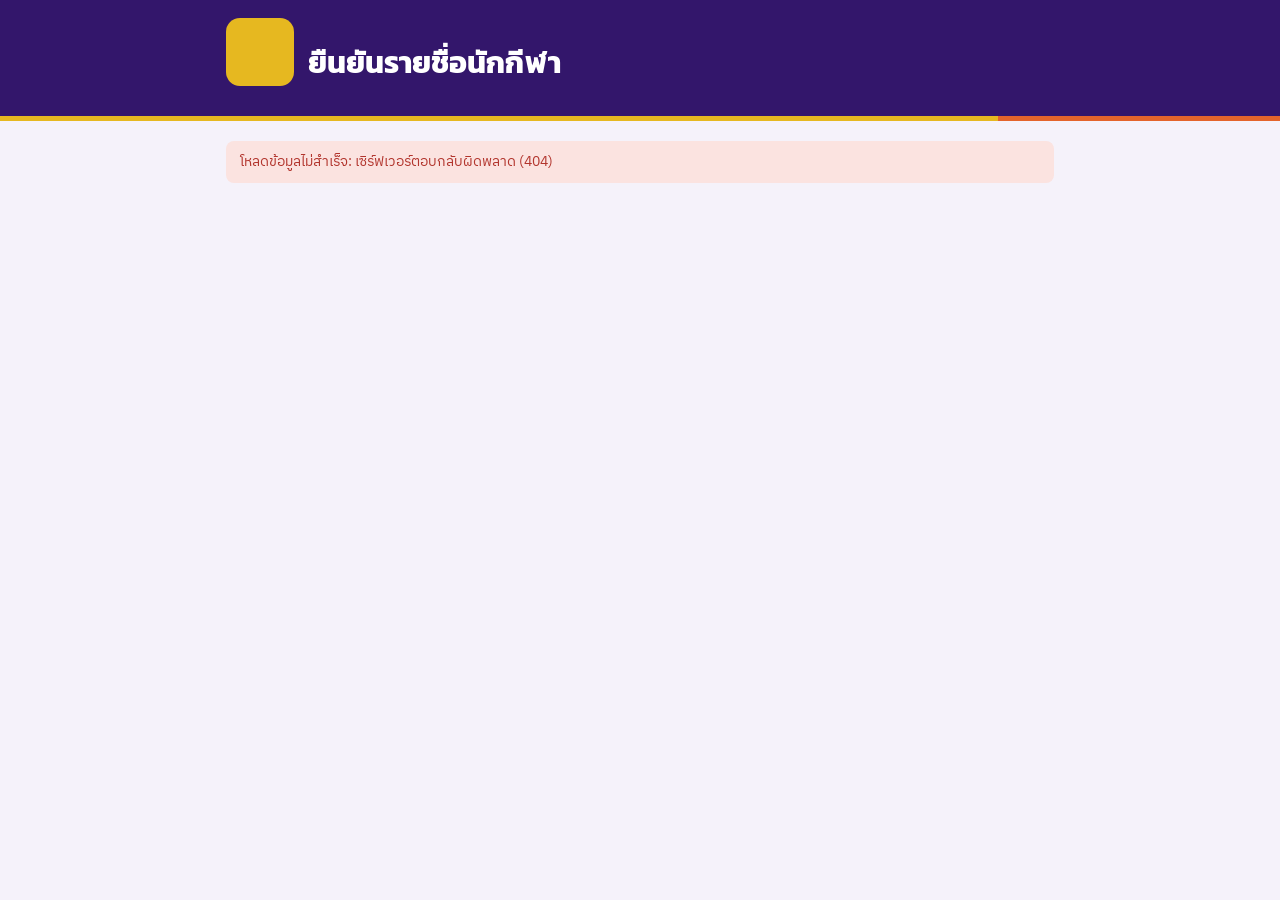
==== static/index.html @ ac96fa0b "เลือกทีมที่ 1/2 ให้นักกีฬาแต่ละคน" ====
<!doctype html>
<html lang="th">
<head>
<meta charset="utf-8">
<meta name="viewport" content="width=device-width, initial-scale=1, viewport-fit=cover">
<title>ยืนยันรายชื่อนักกีฬา</title>
<!--og-->
<link rel="preconnect" href="https://fonts.googleapis.com">
<link rel="stylesheet" href="https://fonts.googleapis.com/css2?family=Kanit:wght@500;600;700&family=IBM+Plex+Sans+Thai:wght@400;500;600&family=Sarabun:wght@400;600;700&display=swap">
<link rel="stylesheet" href="/static/app.css">
</head>
<body>
<header class="band">
  <div class="wrap">
    <div class="band-top">
      <div class="brand" id="brand"><div class="logo-ph"></div><div><div class="games">&nbsp;</div><h1>ยืนยันรายชื่อนักกีฬา</h1></div></div>
      <div class="staffbar" id="staffbar"></div>
    </div>
    <div class="deadlines" id="deadlines"></div>
  </div>
</header>
<main><div class="wrap" id="app"><div class="loading">กำลังโหลดข้อมูล…</div></div></main>
<div class="toast" id="toast" hidden></div>

<script src="/static/common.js"></script>
<script>
(function () {
  var esc = C.esc, norm = C.norm, thDate = C.thDate, thDateTime = C.thDateTime;
  var ST = { PENDING: 'รอยืนยัน', OK: 'ยืนยัน', OUT: 'ถอนตัว' };
  var slug = decodeURIComponent(location.pathname.split('/')[2] || '');
  var base = '/api/c/' + encodeURIComponent(slug);
  var S = { comp: null, schools: [], events: [], levels: [], staff: null, view: null, level: '', ev: null, draft: null, errors: [] };
  var app = document.getElementById('app');
  function pkey(f, l) { return norm(f) + norm(l); }
  function errMsg(e) { return (e && (e.message || e)) + ''; }

  function renderHeader() {
    var c = S.comp;
    document.title = 'ยืนยันรายชื่อ · ' + c.name;
    document.getElementById('brand').innerHTML = C.logoHtml(c) +
      '<div><div class="games">' + esc(c.name) + '</div><h1>ยืนยันรายชื่อนักกีฬา' + esc(c.sport || '') + '</h1></div>';
    document.getElementById('staffbar').innerHTML = S.staff
      ? '<span>เจ้าหน้าที่: <b>' + esc(S.staff) + '</b></span><a href="/admin">หลังบ้าน</a>' : '';
  }
  function renderDeadlines() {
    document.getElementById('deadlines').innerHTML = C.days(S.events).map(function (d) {
      var ms = C.toMs(d.deadline), open = isNaN(ms) || Date.now() <= ms;
      return '<div class="dl ' + (open ? 'open' : 'closed') + '"><b>' + esc(d.cats.join(' · ')) + '</b>' +
        '<span class="when">แข่ง ' + thDate(d.startDate) + '</span>' +
        '<span class="when">ปิดยืนยัน ' + thDateTime(d.deadline) + '</span>' +
        '<span class="st num">' + (isNaN(ms) ? 'เปิดรับยืนยัน' : open ? C.left(ms) : 'ปิดรับแล้ว') + '</span></div>';
    }).join('');
  }

  /* ขั้นที่ 1: เลือกโรงเรียน */
  function renderSchools() {
    app.innerHTML = '<section class="card" style="display:grid;gap:12px">' +
      '<div><div class="step">ขั้นที่ 1 จาก 3</div><h2>เลือกโรงเรียน</h2></div>' +
      '<input type="search" id="q" placeholder="พิมพ์ค้นหาชื่อโรงเรียน" autocomplete="off">' +
      '<div class="school-list" id="schoolList"></div>' +
      '<p class="small muted" style="margin:0">ยืนยันได้จนถึงเวลาปิดของแต่ละรายการ' +
      (S.comp.max ? ' · นักกีฬา 1 คน ยืนยันได้ไม่เกิน ' + S.comp.max + ' รายการ' : '') + '</p></section>';
    document.getElementById('q').addEventListener('input', fillSchools);
    fillSchools();
  }
  function fillSchools() {
    var q = norm(document.getElementById('q').value);
    var list = S.schools.filter(function (s) { return !q || norm(s).indexOf(q) >= 0; });
    var box = document.getElementById('schoolList');
    box.innerHTML = list.length ? list.map(function (s) {
      return '<button class="school-btn" data-s="' + esc(s) + '"><span>' + esc(s) + '</span><span aria-hidden="true" class="muted">›</span></button>';
    }).join('') : '<p class="muted">ไม่พบโรงเรียนที่ค้นหา</p>';
    box.querySelectorAll('button').forEach(function (b) { b.onclick = function () { openSchool(b.getAttribute('data-s')); }; });
  }
  function openSchool(s) {
    app.innerHTML = '<div class="loading">กำลังโหลดรายชื่อ…</div>';
    return C.http('POST', base + '/school', { school: s }).then(function (v) {
      S.view = v; S.ev = null;
      var lv = C.levelsOf(v.events);
      if (lv.indexOf(S.level) < 0) S.level = lv[0] || '';
      renderEvents();
    }).catch(function (e) { app.innerHTML = '<div class="errors">' + esc(errMsg(e)) + '</div>'; });
  }

  /* ขั้นที่ 2: เลือกระดับและรายการ */
  function evStatus(e) {
    if (e.confirmation) return { cls: 'ok', text: 'ยืนยันแล้ว' };
    if (e.closed) return { cls: 'bad', text: 'ไม่ได้ยืนยัน' };
    return { cls: 'wait', text: 'รอยืนยัน' };
  }
  function renderEvents() {
    var v = S.view, levels = C.levelsOf(v.events);
    var tabs = levels.length > 1 ? '<div class="tabs" role="tablist" style="grid-template-columns:repeat(' + levels.length + ',1fr)">' + levels.map(function (l) {
      var evs = v.events.filter(function (e) { return e.level === l; });
      var done = evs.filter(function (e) { return e.confirmation; }).length;
      return '<button role="tab" data-l="' + esc(l) + '" aria-selected="' + (l === S.level) + '">' + esc(C.levelLabel(l)) +
        '<small class="num">ยืนยัน ' + done + '/' + evs.length + '</small></button>';
    }).join('') + '</div>' : '';
    var evs = v.events.filter(function (e) { return e.level === S.level; });
    var groups = {}, order = [];
    evs.forEach(function (e) { var k = e.startDate || ''; if (!groups[k]) { groups[k] = []; order.push(k); } groups[k].push(e); });
    var body = order.map(function (d) {
      var g = groups[d];
      return '<div class="day"><div class="day-h"><b>' + (d ? 'แข่ง' + thDate(d, true) : 'ยังไม่กำหนดวันแข่ง') + '</b><span>ปิดยืนยัน ' + thDateTime(g[0].deadline) + '</span></div>' +
        g.map(function (e) {
          var st = evStatus(e), n = e.entries.filter(function (x) { return x.status !== ST.OUT; }).length;
          return '<button class="ev" data-e="' + esc(e.event) + '"><span class="name">' + esc(e.short) + '</span>' +
            '<span class="pill ' + st.cls + '">' + st.text + '</span>' +
            '<span class="meta num">' + n + ' คน' + (e.confirmation ? ' · โดย ' + esc(e.confirmation.by) + ' ' + esc(thDateTime(e.confirmation.at)) : '') + '</span></button>';
        }).join('') + '</div>';
    }).join('');
    app.innerHTML = staffNote() + '<section class="card" style="display:grid;gap:14px">' +
      '<div class="row between"><div><div class="step">ขั้นที่ 2 จาก 3</div><h2>' + esc(v.school) + '</h2></div>' +
      '<button class="btn link" id="changeSchool">เปลี่ยนโรงเรียน</button></div>' + tabs +
      (body || '<p class="muted">ไม่มีรายการ</p>') + '</section>';
    document.getElementById('changeSchool').onclick = function () { S.view = null; renderSchools(); };
    app.querySelectorAll('.tabs button').forEach(function (b) { b.onclick = function () { S.level = b.getAttribute('data-l'); renderEvents(); }; });
    app.querySelectorAll('.ev').forEach(function (b) { b.onclick = function () { openEvent(b.getAttribute('data-e')); }; });
    window.scrollTo(0, 0);
  }
  function staffNote() {
    return S.staff ? '<div class="locked small">เข้าสู่ระบบเจ้าหน้าที่อยู่ แก้ไขได้แม้เลยเวลาปิดยืนยัน และการแก้ไขจะบันทึกชื่อบัญชีของคุณ</div>' : '';
  }

  /* ขั้นที่ 3: ยืนยัน/แก้ไขรายชื่อ */
  function openEvent(name) {
    S.ev = S.view.events.filter(function (x) { return x.event === name; })[0];
    S.errors = []; S.draft = {};
    var n = S.ev.entries.length, single = /เดี่ยว|Shooting|บุคคล/.test(S.ev.category), size = /ทีม/.test(S.ev.category) ? 4 : 3;
    S.ev.entries.forEach(function (x, i) {
      // ทีมที่: ใช้ตามไฟล์ถ้ามี ไม่มี (999) ให้เดาไว้ก่อน แล้วให้ผู้ยืนยันเลือกเอง
      var t = (x.team === '1' || x.team === '2') ? x.team : single ? String(Math.min(i + 1, 2)) : (n <= size || i < Math.ceil(n / 2) ? '1' : '2');
      S.draft[x.id] = { team: t, prefix: x.prefix, first: x.first, last: x.last };
    });
    renderEditor();
  }
  function canEdit() { return !S.ev.closed || !!S.staff; }
  function slotInfo(x) {
    var d = S.draft[x.id], k = pkey(d.first, d.last), out = [], max = S.view.max;
    var others = [], confirmedOthers = [];
    S.view.events.forEach(function (e) {
      if (e.event === S.ev.event) return;
      e.entries.forEach(function (y) {
        if (y.status === ST.OUT || pkey(y.first, y.last) !== k) return;
        others.push(e.short); if (y.status === ST.OK) confirmedOthers.push(e.short);
      });
    });
    var bad = max && confirmedOthers.length >= max, total = others.length + 1;
    if (bad) out.push('<span class="chip bad">ยืนยันครบ ' + max + ' รายการแล้ว: ' + esc(confirmedOthers.join(', ')) + '</span>');
    else out.push('<span class="chip' + (max && total > max ? ' warn' : '') + ' num">ลงแข่งรวม ' + total + ' รายการ' +
      (others.length ? ' (อีก: ' + esc(others.join(', ')) + ')' : '') + (max && total > max ? ' · เกิน ' + max + ' รายการ เปลี่ยนเป็นคนอื่นในบางรายการ' : '') + '</span>');
    if (d.prefix !== x.oPrefix || norm(d.first) !== norm(x.oFirst) || norm(d.last) !== norm(x.oLast))
      out.push('<span class="chip edit">ชื่อเดิม: ' + esc(x.oPrefix + x.oFirst + ' ' + x.oLast) + '</span>');
    return { html: out.join(''), bad: bad };
  }
  function renderEditor() {
    var e = S.ev, ed = canEdit(), st = evStatus(e), tword = /คู่/.test(e.category) ? 'คู่ที่' : 'ทีมที่';
    var head = e.confirmation ? '<div class="confirmed">ยืนยันแล้วเมื่อ ' + esc(thDateTime(e.confirmation.at)) + ' โดย ' + esc(e.confirmation.by) +
      ' โทร ' + esc(e.confirmation.phone) + (ed && e.deadline ? '<br>แก้ไขและยืนยันซ้ำได้จนถึง ' + esc(thDateTime(e.deadline)) : '') + '</div>' : '';
    if (!ed) head += '<div class="locked">ปิดรับยืนยันรายการนี้แล้วเมื่อ ' + esc(thDateTime(e.deadline)) + ' หากต้องแก้ไข ติดต่อเจ้าหน้าที่</div>';
    else if (e.closed) head += '<div class="locked">เลยเวลาปิดยืนยันแล้ว กำลังแก้ไขในฐานะเจ้าหน้าที่</div>';
    var dis = ed ? '' : ' disabled';
    var slots = '<div class="team"><div class="team-h" id="teamSum"></div>' + e.entries.map(function (x) {
        var d = S.draft[x.id], cur = pkey(d.first, d.last);
        return '<div class="slot pick" data-id="' + x.id + '">' +
          '<label class="f">' + tword + '<select class="tm" id="t_' + x.id + '"' + dis + '>' +
          ['1', '2'].map(function (t) { return '<option value="' + t + '"' + (d.team === t ? ' selected' : '') + '>' + tword + ' ' + t + '</option>'; }).join('') + '</select></label>' +
          '<label class="f">นักกีฬา<select class="who" id="w_' + x.id + '"' + dis + '>' +
          e.pool.map(function (p, i) {
            return '<option value="' + i + '"' + (pkey(p.first, p.last) === cur ? ' selected' : '') + '>' + esc(p.prefix + p.first + ' ' + p.last) + '</option>';
          }).join('') + '</select></label>' +
          '<div class="info"></div></div>';
      }).join('') + '</div>';
    app.innerHTML = staffNote() + '<section class="card" style="display:grid;gap:14px">' +
      '<div class="row between"><div><div class="step">ขั้นที่ 3 จาก 3 · ' + esc(S.view.school) + '</div><h2>' + esc(e.short) + '</h2>' +
      '<div class="small muted">' + esc(e.event) + (e.startDate ? ' · แข่ง' + thDate(e.startDate, true) : '') + (e.startTime ? ' เริ่ม ' + esc(e.startTime) + ' น.' : '') + '</div></div>' +
      '<span class="pill ' + st.cls + '">' + st.text + '</span></div>' +
      '<button class="btn link" id="back" style="justify-self:start">‹ กลับไปรายการทั้งหมด</button>' + head +
      '<div style="display:grid;gap:14px">' + slots + '</div>' +
      (ed ? '<div class="sticky-bar"><div id="errBox"></div><div class="form2">' +
        '<label class="f">ชื่อผู้ยืนยัน/แก้ไข (ผู้ควบคุมทีม)<input type="text" id="by" value="' + esc(C.store('ck_by') || '') + '" autocomplete="name"></label>' +
        '<label class="f">เบอร์โทรศัพท์<input type="tel" id="phone" value="' + esc(C.store('ck_phone') || '') + '" inputmode="numeric" autocomplete="tel" placeholder="08xxxxxxxx"></label></div>' +
        '<button class="btn primary" id="submit">' + (e.confirmation ? 'บันทึกและยืนยันอีกครั้ง' : 'ยืนยันรายชื่อ') + '</button></div>' : '') + '</section>';
    document.getElementById('back').onclick = function () { S.ev = null; renderEvents(); };
    app.querySelectorAll('.slot select.who').forEach(function (sel) {
      sel.addEventListener('change', function () {
        var id = sel.closest('.slot').getAttribute('data-id'), p = S.ev.pool[+sel.value];
        S.draft[id] = { team: S.draft[id].team, prefix: p.prefix, first: p.first, last: p.last };
        updateSlots();
      });
    });
    app.querySelectorAll('.slot select.tm').forEach(function (sel) {
      sel.addEventListener('change', function () { S.draft[sel.closest('.slot').getAttribute('data-id')].team = sel.value; updateSlots(); });
    });
    if (ed) document.getElementById('submit').onclick = submit;
    updateSlots(); renderErrors(); window.scrollTo(0, 0);
  }
  function updateSlots() {
    var keys = {};
    S.ev.entries.forEach(function (x) { var d = S.draft[x.id], k = pkey(d.first, d.last); keys[k] = (keys[k] || 0) + 1; });
    app.querySelectorAll('.slot').forEach(function (el) {
      var x = S.ev.entries.filter(function (y) { return String(y.id) === el.getAttribute('data-id'); })[0];
      var d = S.draft[x.id], info = slotInfo(x), dup = keys[pkey(d.first, d.last)] > 1;
      el.classList.toggle('over', !!info.bad); el.classList.toggle('dup', dup);
      el.querySelector('.info').innerHTML = info.html + (dup ? '<span class="chip bad">ชื่อซ้ำในรายการนี้</span>' : '');
    });
    var cnt = { '1': 0, '2': 0 }, tw = /คู่/.test(S.ev.category) ? 'คู่ที่' : 'ทีมที่';
    S.ev.entries.forEach(function (x) { cnt[S.draft[x.id].team] = (cnt[S.draft[x.id].team] || 0) + 1; });
    var sum = document.getElementById('teamSum');
    if (sum) sum.textContent = tw + ' 1: ' + cnt['1'] + ' คน · ' + tw + ' 2: ' + cnt['2'] + ' คน';
  }
  function renderErrors() {
    var box = document.getElementById('errBox'); if (!box) return;
    box.innerHTML = S.errors.length ? '<div class="errors"><b>ยังบันทึกไม่ได้</b><ul>' + S.errors.map(function (m) { return '<li>' + esc(m) + '</li>'; }).join('') + '</ul></div>' : '';
  }
  function submit() {
    var btn = document.getElementById('submit');
    var by = document.getElementById('by').value.trim(), phone = document.getElementById('phone').value.trim();
    C.store('ck_by', by); C.store('ck_phone', phone);
    var payload = { school: S.view.school, event: S.ev.event, by: by, phone: phone,
      items: S.ev.entries.map(function (x) { var d = S.draft[x.id]; return { id: x.id, team: d.team, prefix: d.prefix, first: d.first, last: d.last }; }) };
    btn.disabled = true; btn.textContent = 'กำลังบันทึก…';
    C.http('POST', base + '/submit', payload).then(function (res) {
      if (!res.ok) { S.errors = res.errors; renderErrors(); btn.disabled = false; btn.textContent = 'ลองอีกครั้ง'; return; }
      S.view = res.view; S.ev = null; S.errors = [];
      renderEvents(); C.toast('ยืนยันรายชื่อแล้ว ' + res.conf.count + ' คน');
    }).catch(function (e) { S.errors = [errMsg(e)]; renderErrors(); btn.disabled = false; btn.textContent = 'ลองอีกครั้ง'; });
  }

  C.http('GET', base + '/info').then(function (d) {
    S.comp = d.comp; S.schools = d.schools; S.events = d.events; S.staff = d.staff;
    renderHeader(); renderDeadlines(); setInterval(renderDeadlines, 60000);
    renderSchools();
  }).catch(function (e) { app.innerHTML = '<div class="errors">โหลดข้อมูลไม่สำเร็จ: ' + esc(errMsg(e)) + '</div>'; });
})();
</script>
</body>
</html>
---- static/app.css ----
/* ธีมกลางของระบบ: แถบหัวม่วงขอบทอง/ส้ม การ์ดขาว อ่านง่ายบนมือถือ */
:root {
  --bg: #f5f2fa; --surface: #ffffff; --surface-2: #f8f5fc; --ink: #1f1530; --muted: #64587a; --line: #e0d8ec;
  --accent: #5b2aa0; --accent-soft: #ede4f8; --on-accent: #ffffff;
  --band: #33166b; --band-ink: #ffffff; --band-muted: #cbbbe9; --gold: #e6b820; --flame: #e4642b; --gold-ink: #ffd95c;
  --ok: #1b7a48; --ok-soft: #dff3e6; --warn: #96620a; --warn-soft: #fbf0d0; --bad: #b2352d; --bad-soft: #fbe3e0;
  --f-display: "Kanit", "IBM Plex Sans Thai", system-ui, sans-serif;
  --f-body: "IBM Plex Sans Thai", "Sarabun", system-ui, sans-serif;
  --f-print: "Sarabun", "IBM Plex Sans Thai", serif;
  --r: 10px;
}
@media (prefers-color-scheme: dark) { :root:not([data-theme="light"]) {
  --bg: #130d1e; --surface: #1c142d; --surface-2: #231a37; --ink: #ede7f7; --muted: #a497bc; --line: #352a4e;
  --accent: #b38bf0; --accent-soft: #2d2047; --on-accent: #170f26;
  --band: #1f0f40; --band-ink: #ffffff; --band-muted: #b8a6dc; --gold: #e6b820; --flame: #ee7a45; --gold-ink: #ffd95c;
  --ok: #5ccb8d; --ok-soft: #173326; --warn: #e9bb4f; --warn-soft: #3a2e12; --bad: #f2796d; --bad-soft: #3d1d1a; color-scheme: dark } }
:root[data-theme="dark"] {
  --bg: #130d1e; --surface: #1c142d; --surface-2: #231a37; --ink: #ede7f7; --muted: #a497bc; --line: #352a4e;
  --accent: #b38bf0; --accent-soft: #2d2047; --on-accent: #170f26;
  --band: #1f0f40; --band-ink: #ffffff; --band-muted: #b8a6dc; --gold: #e6b820; --flame: #ee7a45; --gold-ink: #ffd95c;
  --ok: #5ccb8d; --ok-soft: #173326; --warn: #e9bb4f; --warn-soft: #3a2e12; --bad: #f2796d; --bad-soft: #3d1d1a; color-scheme: dark }

* { box-sizing: border-box }
body { background: var(--bg); color: var(--ink); font-family: var(--f-body); font-size: 15px; line-height: 1.55; margin: 0 }
button, input, select { font: inherit; color: inherit }
.wrap { max-width: 860px; margin: 0 auto; padding-left: max(16px, env(safe-area-inset-left, 0px)); padding-right: max(16px, env(safe-area-inset-right, 0px)) }
h1, h2, h3 { font-family: var(--f-display); line-height: 1.2; text-wrap: balance; margin: 0 }
.num { font-variant-numeric: tabular-nums }

/* band */
.band { background: var(--band); color: var(--band-ink); border-bottom: 5px solid var(--gold); position: relative }
.band::after { content: ""; position: absolute; right: 0; bottom: -5px; width: 22%; height: 5px; background: var(--flame) }
.brand { display: flex; gap: 14px; align-items: center; min-width: 0 }
.logo { width: 68px; height: 68px; flex: none; border-radius: 14px; background: #fff; padding: 4px; object-fit: contain; box-shadow: 0 0 0 2px var(--gold) }
.band .games { font-family: var(--f-display); color: var(--gold-ink); font-weight: 600; font-size: 14px; letter-spacing: .02em }
.band .wrap { padding-block: 18px 16px; display: grid; gap: 14px }
.band-top { display: flex; justify-content: space-between; align-items: flex-start; gap: 12px; flex-wrap: wrap }
.eyebrow { font-size: 12px; letter-spacing: .06em; color: var(--band-muted) }
.band h1 { font-size: clamp(22px, 5vw, 30px); font-weight: 700 }
.mode { display: flex; background: rgba(255,255,255,.08); border-radius: 999px; padding: 3px }
.mode button { border: 0; background: transparent; color: var(--band-muted); padding: 6px 14px; border-radius: 999px; cursor: pointer; font-size: 14px }
.mode button[aria-pressed="true"] { background: var(--gold); color: #2a1158; font-weight: 600 }
.deadlines { display: grid; grid-template-columns: repeat(auto-fit, minmax(170px, 1fr)); gap: 8px }
.dl { border: 1px solid rgba(255,255,255,.16); background: rgba(255,255,255,.04); border-radius: 8px; padding: 8px 10px; display: grid; gap: 2px; font-size: 13px }
.dl b { font-family: var(--f-display); font-size: 15px; font-weight: 600 }
.dl .when { color: var(--band-muted) }
.dl .st { font-size: 12px; font-weight: 600 }
.dl.open .st { color: var(--gold-ink) } .dl.closed { opacity: .55 } .dl.closed .st { color: var(--band-muted) }

main .wrap { padding-block: 20px 60px; display: grid; gap: 16px }
.demo-note { background: var(--warn-soft); color: var(--warn); border-radius: var(--r); padding: 10px 14px; font-size: 13.5px }
.card { background: var(--surface); border: 1px solid var(--line); border-radius: var(--r); padding: 16px }
.row { display: flex; gap: 10px; align-items: center; flex-wrap: wrap }
.between { justify-content: space-between }
.muted { color: var(--muted) }
.small { font-size: 13px }
.step { font-family: var(--f-display); font-size: 13px; color: var(--accent); font-weight: 600; letter-spacing: .04em }
.btn { border: 1px solid var(--line); background: var(--surface); padding: 9px 16px; border-radius: 8px; cursor: pointer; font-weight: 500 }
.btn:hover { border-color: var(--accent) }
.btn.primary { background: var(--accent); border-color: var(--accent); color: var(--on-accent); font-weight: 600 }
.btn.primary:disabled { opacity: .5; cursor: not-allowed }
.btn.link { border: 0; background: none; padding: 4px 0; color: var(--accent); font-weight: 500 }
:focus-visible { outline: 2px solid var(--accent); outline-offset: 2px }
input[type=text], input[type=tel], input[type=password], input[type=search], select {
  border: 1px solid var(--line); background: var(--surface); border-radius: 8px; padding: 9px 11px; width: 100%; min-width: 0 }
input:disabled, select:disabled { background: var(--surface-2); color: var(--muted) }
label.f { display: grid; gap: 4px; font-size: 13px; color: var(--muted); min-width: 0 }

/* schools */
.school-list { display: grid; gap: 6px; max-height: 60vh; overflow: auto; padding-right: 2px }
.school-btn { text-align: left; border: 1px solid var(--line); background: var(--surface); border-radius: 8px; padding: 11px 14px; cursor: pointer; display: flex; justify-content: space-between; gap: 10px }
.school-btn:hover { border-color: var(--accent); background: var(--accent-soft) }

/* level tabs */
.tabs { display: grid; grid-template-columns: repeat(3, 1fr); gap: 6px; background: var(--surface-2); padding: 4px; border-radius: 10px; border: 1px solid var(--line) }
.tabs button { border: 0; background: transparent; padding: 10px 6px; border-radius: 7px; cursor: pointer; display: grid; gap: 1px; font-family: var(--f-display); font-weight: 600; font-size: 16px }
.tabs button small { font-family: var(--f-body); font-weight: 400; font-size: 12px; color: var(--muted) }
.tabs button[aria-selected="true"] { background: var(--surface); box-shadow: 0 1px 3px rgba(0,0,0,.12) }
.tabs button:disabled { opacity: .4; cursor: default }

.day { display: grid; gap: 6px }
.day-h { display: flex; justify-content: space-between; gap: 8px; flex-wrap: wrap; font-size: 13px; color: var(--muted); padding: 0 2px }
.day-h b { color: var(--ink); font-family: var(--f-display); font-size: 15px }
.ev { display: grid; grid-template-columns: 1fr auto; gap: 4px 12px; align-items: center; text-align: left; width: 100%; border: 1px solid var(--line); background: var(--surface); border-radius: 8px; padding: 12px 14px; cursor: pointer }
.ev:hover { border-color: var(--accent) }
.ev .name { font-weight: 600; font-size: 16px }
.ev .meta { font-size: 13px; color: var(--muted); grid-column: 1 }
.pill { display: inline-flex; align-items: center; gap: 5px; font-size: 12.5px; font-weight: 600; padding: 3px 10px; border-radius: 999px; white-space: nowrap }
.pill::before { content: ""; width: 7px; height: 7px; border-radius: 50%; background: currentColor }
.pill.ok { background: var(--ok-soft); color: var(--ok) }
.pill.wait { background: var(--warn-soft); color: var(--warn) }
.pill.bad { background: var(--bad-soft); color: var(--bad) }
.pill.off { background: var(--surface-2); color: var(--muted) }
.ev .pill { grid-row: 1 / span 2; grid-column: 2 }

/* editor */
.team { display: grid; gap: 8px }
.team-h { font-family: var(--f-display); font-weight: 600; font-size: 14px; color: var(--muted); border-bottom: 1px solid var(--line); padding-bottom: 4px }
.slot { display: grid; grid-template-columns: 92px 1fr 1fr auto; gap: 8px; align-items: start; padding: 8px; border-radius: 8px; border: 1px solid transparent }
.slot.out { background: var(--surface-2) }
.slot.out input, .slot.out select { text-decoration: line-through }
.slot.dup, .slot.over { border-color: var(--bad); background: var(--bad-soft) }
.slot.pick { grid-template-columns: 130px 1fr }
.slot .info { grid-column: 1 / -1; display: flex; gap: 8px; flex-wrap: wrap; font-size: 12.5px; color: var(--muted) }
.chip { padding: 1px 8px; border-radius: 6px; background: var(--surface-2); border: 1px solid var(--line) }
.chip.warn { background: var(--warn-soft); color: var(--warn); border-color: transparent }
.chip.bad { background: var(--bad-soft); color: var(--bad); border-color: transparent; font-weight: 600 }
.chip.edit { background: var(--accent-soft); color: var(--accent); border-color: transparent }
.toggle { display: inline-flex; align-items: center; gap: 6px; font-size: 13px; color: var(--muted); padding-top: 9px; white-space: nowrap; cursor: pointer }
@media (max-width: 560px) {
  .slot { grid-template-columns: 1fr 1fr }
  .slot .pre { grid-column: 1; grid-row: 1 } .slot .tg { grid-column: 2; grid-row: 1; justify-self: end }
  .slot .fn { grid-column: 1 } .slot .ln { grid-column: 2 }
}
.form2 { display: grid; grid-template-columns: 1fr 1fr; gap: 10px }
@media (max-width: 520px) { .form2 { grid-template-columns: 1fr } }
.errors { background: var(--bad-soft); color: var(--bad); border-radius: 8px; padding: 10px 14px; font-size: 14px }
.errors ul { margin: 4px 0 0; padding-left: 18px }
.confirmed { background: var(--ok-soft); color: var(--ok); border-radius: 8px; padding: 10px 14px; font-size: 14px }
.locked { background: var(--surface-2); color: var(--muted); border-radius: 8px; padding: 10px 14px; font-size: 14px }
.sticky-bar { position: sticky; bottom: 0; background: var(--surface); border-top: 1px solid var(--line); margin: 0 -16px -16px; padding: 12px 16px calc(12px + env(safe-area-inset-bottom, 0px)); border-radius: 0 0 var(--r) var(--r); display: grid; gap: 10px }

/* admin */
.tiles { display: grid; grid-template-columns: repeat(auto-fit, minmax(150px, 1fr)); gap: 10px }
.tile { background: var(--surface); border: 1px solid var(--line); border-radius: var(--r); padding: 12px 14px; display: grid; gap: 2px }
.tile b { font-family: var(--f-display); font-size: 26px; font-variant-numeric: tabular-nums }
.tile span { font-size: 13px; color: var(--muted) }
.bar { height: 6px; background: var(--surface-2); border-radius: 3px; overflow: hidden; min-width: 60px }
.bar i { display: block; height: 100%; background: linear-gradient(90deg, var(--accent), var(--flame)) }
.tbl-wrap { overflow-x: auto }
table.t { width: 100%; border-collapse: collapse; font-size: 14px }
table.t th { text-align: left; font-weight: 600; font-size: 12.5px; color: var(--muted); border-bottom: 1px solid var(--line); padding: 6px 8px }
table.t td { border-bottom: 1px solid var(--line); padding: 8px; vertical-align: top }
.evgrid { display: flex; flex-wrap: wrap; gap: 4px; margin-top: 6px }
.evgrid span { font-size: 12px; padding: 1px 7px; border-radius: 5px }
.evgrid .y { background: var(--ok-soft); color: var(--ok) } .evgrid .n { background: var(--warn-soft); color: var(--warn) }
.print-controls { display: grid; grid-template-columns: repeat(auto-fit, minmax(180px, 1fr)); gap: 10px; align-items: end }
.toast { position: fixed; left: 50%; transform: translateX(-50%); bottom: calc(18px + env(safe-area-inset-bottom, 0px)); background: var(--ink); color: var(--bg); padding: 10px 18px; border-radius: 8px; font-size: 14px; z-index: 50; max-width: calc(100% - 32px) }
.loading { padding: 30px; text-align: center; color: var(--muted) }

/* ใบรายงานตัว */
#printArea { display: none }
#printArea.preview { display: grid; gap: 16px; justify-items: center; overflow-x: auto; padding-bottom: 40px }
.sheet { background: #fff; color: #000; width: 210mm; max-width: 100%; min-height: 200mm; padding: 14mm 14mm 12mm; font-family: var(--f-print); font-size: 15px; line-height: 1.45; box-shadow: 0 2px 10px rgba(0,0,0,.18) }
.sheet .blk + .blk { margin-top: 9mm; padding-top: 6mm; border-top: 1px dashed #999 }
.sheet .hd { text-align: center; margin-bottom: 4mm }
.sheet .plogo { height: 18mm; display: block; margin: 0 auto 2mm }
.sheet .hd h2 { font-family: var(--f-print); font-size: 21px; font-weight: 700 }
.sheet .hd div { font-size: 15px }
.sheet .meta { display: grid; grid-template-columns: auto 1fr; gap: 1mm 4mm; margin-bottom: 3mm }
.sheet .meta b { font-weight: 600 }
.sheet table { width: 100%; border-collapse: collapse }
.sheet th, .sheet td { border: 1px solid #000; padding: 1.6mm 2.4mm; text-align: left }
.sheet th { background: #eee; font-weight: 600 }
.sheet td.c, .sheet th.c { text-align: center; width: 12mm }
.sheet td.sig { width: 45mm }
.sheet .foot { margin-top: 3mm; font-size: 13.5px }
.sheet .signs { display: grid; grid-template-columns: 1fr 1fr; gap: 8mm; margin-top: 8mm; text-align: center; font-size: 14px }
.sheet .signs div { display: grid; gap: 1mm }
@media print {
  @page { size: A4; margin: 0 }
  body { background: #fff }
  body > *:not(#printArea) { display: none !important }
  #printArea { display: block !important; padding: 0 }
  .sheet { box-shadow: none; width: auto; max-width: none; min-height: 0; page-break-after: always; break-after: page }
  .sheet:last-child { page-break-after: auto; break-after: auto }
  .blk.pb { break-before: page; page-break-before: always; border-top: 0 !important; margin-top: 0 !important; padding-top: 0 !important }
}
@media (prefers-reduced-motion: reduce) { * { transition: none !important } }

/* ---------- เพิ่มเติม: หน้าแรก / หลังบ้าน ---------- */
a { color: var(--accent) }
.logo-ph { width: 68px; height: 68px; flex: none; border-radius: 14px; background: var(--gold); color: #2a1158; display: grid; place-items: center; font-family: var(--f-display); font-weight: 700; font-size: 24px }
.staffbar { display: flex; gap: 10px; align-items: center; flex-wrap: wrap; font-size: 13px; color: var(--band-muted) }
.staffbar b { color: var(--band-ink) }
.staffbar a, .staffbar button { color: var(--gold-ink); background: none; border: 0; padding: 0; cursor: pointer; font-size: 13px; text-decoration: underline }
.nav { display: flex; gap: 4px; flex-wrap: wrap }
.nav button { border: 0; background: transparent; color: var(--band-muted); padding: 7px 14px; border-radius: 8px; cursor: pointer; font-size: 14px }
.nav button[aria-current="page"] { background: rgba(255,255,255,.12); color: var(--band-ink); font-weight: 600 }
.subtabs { display: flex; gap: 4px; border-bottom: 1px solid var(--line); overflow-x: auto }
.subtabs button { border: 0; background: none; padding: 10px 14px; cursor: pointer; color: var(--muted); border-bottom: 2px solid transparent; white-space: nowrap; font-size: 14.5px }
.subtabs button[aria-selected="true"] { color: var(--accent); border-bottom-color: var(--accent); font-weight: 600 }
.grid-form { display: grid; grid-template-columns: repeat(auto-fit, minmax(220px, 1fr)); gap: 12px }
.grid-form .wide { grid-column: 1 / -1 }
.hint { font-size: 12.5px; color: var(--muted) }
input[type=file] { font-size: 14px; max-width: 100% }
input[type=date], input[type=time], input[type=datetime-local], input[type=number] { border: 1px solid var(--line); background: var(--surface); border-radius: 8px; padding: 7px 9px; min-width: 0; width: 100% }
.comp-list { display: grid; gap: 10px }
.comp { display: grid; grid-template-columns: auto 1fr auto; gap: 14px; align-items: center; border: 1px solid var(--line); background: var(--surface); border-radius: var(--r); padding: 14px; text-align: left; width: 100%; cursor: pointer }
.comp:hover { border-color: var(--accent) }
.comp img, .comp .logo-ph { width: 54px; height: 54px; border-radius: 10px; object-fit: contain; background: #fff; font-size: 20px }
.comp .t { font-family: var(--f-display); font-weight: 600; font-size: 17px; line-height: 1.3 }
.comp .s { font-size: 13px; color: var(--muted) }
@media (max-width: 520px) { .comp { grid-template-columns: auto 1fr } .comp .pill { grid-column: 2; justify-self: start } }
table.t input, table.t select { padding: 6px 8px; font-size: 14px }
table.t select { min-width: 130px }
.danger { color: var(--bad) }
.btn.danger { border-color: var(--bad); color: var(--bad) }
.center-card { max-width: 420px; margin: 40px auto 0 }
.copy { display: flex; gap: 6px; align-items: center; flex-wrap: wrap; font-size: 13.5px }
.copy code { background: var(--surface-2); border: 1px solid var(--line); border-radius: 6px; padding: 3px 8px; word-break: break-all }

/* มือถือ: แบบฟอร์มท้ายหน้าไม่ลอยทับรายชื่อ และช่องทีมแคบลงให้ชื่อนักกีฬาเห็นครบ */
@media (max-width: 560px) {
  .sticky-bar { position: static }
  .slot.pick { grid-template-columns: 92px 1fr }
}
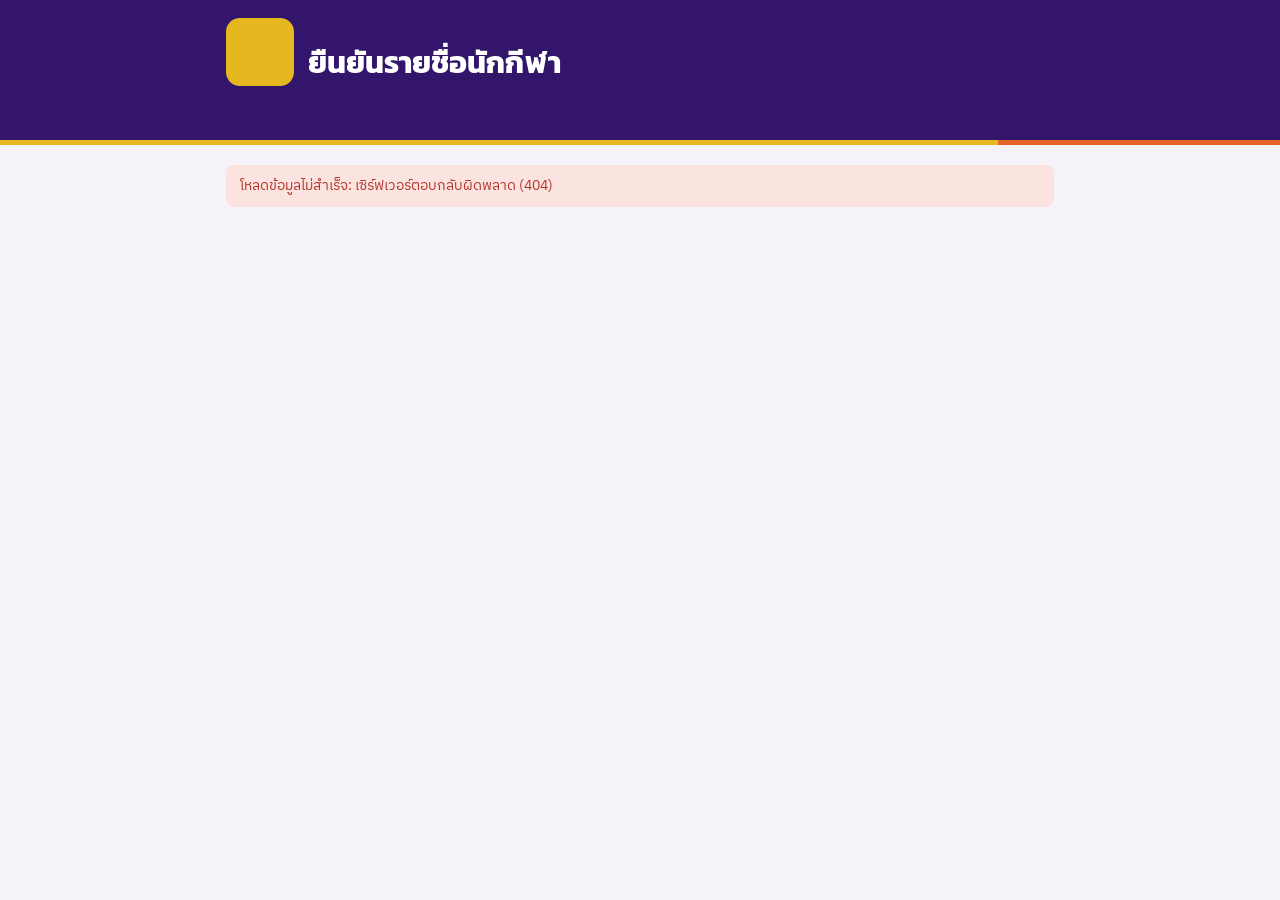
==== commit d968d725: "เพิ่มแถบสลับหน้ายืนยันรายชื่อ / ผลการแข่งขัน" ====
--- a/static/index.html
+++ b/static/index.html
@@ -16,6 +16,7 @@
       <div class="brand" id="brand"><div class="logo-ph"></div><div><div class="games">&nbsp;</div><h1>ยืนยันรายชื่อนักกีฬา</h1></div></div>
       <div class="staffbar" id="staffbar"></div>
     </div>
+    <nav class="nav pagenav" id="pagenav"></nav>
     <div class="deadlines" id="deadlines"></div>
   </div>
 </header>
@@ -34,8 +35,15 @@
   function pkey(f, l) { return norm(f) + norm(l); }
   function errMsg(e) { return (e && (e.message || e)) + ''; }
 
+  function pageNav(slug, cur) {
+    var b = '/c/' + encodeURIComponent(slug);
+    document.getElementById('pagenav').innerHTML = [[b, 'confirm', 'ยืนยันรายชื่อนักกีฬา'], [b + '/results', 'results', 'ผลการแข่งขัน']].map(function (x) {
+      return '<a href="' + x[0] + '"' + (x[1] === cur ? ' aria-current="page"' : '') + '>' + x[2] + '</a>';
+    }).join('');
+  }
   function renderHeader() {
     var c = S.comp;
+    pageNav(c.slug, 'confirm');
     document.title = 'ยืนยันรายชื่อ · ' + c.name;
     document.getElementById('brand').innerHTML = C.logoHtml(c) +
       '<div><div class="games">' + esc(c.name) + '</div><h1>ยืนยันรายชื่อนักกีฬา' + esc(c.sport || '') + '</h1></div>';
@@ -84,6 +92,7 @@
 
   /* ขั้นที่ 2: เลือกระดับและรายการ */
   function evStatus(e) {
+    if (e.confirmation && e.confirmation.auto) return { cls: 'ok', text: 'ยืนยันอัตโนมัติ' };
     if (e.confirmation) return { cls: 'ok', text: 'ยืนยันแล้ว' };
     if (e.closed) return { cls: 'bad', text: 'ไม่ได้ยืนยัน' };
     return { cls: 'wait', text: 'รอยืนยัน' };
@@ -106,7 +115,7 @@
           var st = evStatus(e), n = e.entries.filter(function (x) { return x.status !== ST.OUT; }).length;
           return '<button class="ev" data-e="' + esc(e.event) + '"><span class="name">' + esc(e.short) + '</span>' +
             '<span class="pill ' + st.cls + '">' + st.text + '</span>' +
-            '<span class="meta num">' + n + ' คน' + (e.confirmation ? ' · โดย ' + esc(e.confirmation.by) + ' ' + esc(thDateTime(e.confirmation.at)) : '') + '</span></button>';
+            '<span class="meta num">' + n + ' คน' + (e.confirmation ? (e.confirmation.auto ? ' · เลยเวลาปิด ใช้รายชื่อตามที่สมัคร' : ' · โดย ' + esc(e.confirmation.by) + ' ' + esc(thDateTime(e.confirmation.at))) : '') + '</span></button>';
         }).join('') + '</div>';
     }).join('');
     app.innerHTML = staffNote() + '<section class="card" style="display:grid;gap:14px">' +
@@ -119,24 +128,35 @@
     window.scrollTo(0, 0);
   }
   function staffNote() {
-    return S.staff ? '<div class="locked small">เข้าสู่ระบบเจ้าหน้าที่อยู่ แก้ไขได้แม้เลยเวลาปิดยืนยัน และการแก้ไขจะบันทึกชื่อบัญชีของคุณ</div>' : '';
-  }
-
-  /* ขั้นที่ 3: ยืนยัน/แก้ไขรายชื่อ */
+    return S.staff ? '<div class="locked small">เข้าสู่ระบบเจ้าหน้าที่อยู่ แก้ไขได้แม้เลยเวลาปิดยืนยัน ไม่ต้องกรอกชื่อ/เบอร์ และไม่แสดงว่าเจ้าหน้าที่เป็นผู้แก้</div>' : '';
+  }
+
+  /* ขั้นที่ 3: ยืนยัน/แก้ไขรายชื่อ — แบ่งเป็นกล่องตามทีม/คู่ แต่ละกล่องมีช่องตามจำนวนที่กำหนด (รวมตัวสำรอง) */
+  function tword() { return /คู่/.test(S.ev.category) ? 'คู่ที่' : 'ทีมที่'; }
   function openEvent(name) {
     S.ev = S.view.events.filter(function (x) { return x.event === name; })[0];
-    S.errors = []; S.draft = {};
-    var n = S.ev.entries.length, single = /เดี่ยว|Shooting|บุคคล/.test(S.ev.category), size = /ทีม/.test(S.ev.category) ? 4 : 3;
+    S.errors = [];
+    var size = S.ev.size || 1, teams = { '1': [], '2': [] }, extra = 0;
     S.ev.entries.forEach(function (x, i) {
-      // ทีมที่: ใช้ตามไฟล์ถ้ามี ไม่มี (999) ให้เดาไว้ก่อน แล้วให้ผู้ยืนยันเลือกเอง
-      var t = (x.team === '1' || x.team === '2') ? x.team : single ? String(Math.min(i + 1, 2)) : (n <= size || i < Math.ceil(n / 2) ? '1' : '2');
-      S.draft[x.id] = { team: t, prefix: x.prefix, first: x.first, last: x.last };
+      // ทีมตามไฟล์ถ้ามี ไม่มี (999) ให้เรียงลงทีม 1 ก่อน เต็มแล้วไปทีม 2
+      var want = (x.team === '1' || x.team === '2') ? x.team : (size === 1 ? String(Math.min(i + 1, 2)) : (teams['1'].length < size ? '1' : '2'));
+      var other = want === '1' ? '2' : '1';
+      var t = teams[want].length < size ? want : (teams[other].length < size ? other : want);
+      teams[t].push({ key: 'e' + x.id, id: x.id, team: t, entry: x, prefix: x.prefix, first: x.first, last: x.last, blank: x.status === ST.OUT });
+    });
+    S.shown = { '1': true, '2': teams['2'].length > 0 };
+    S.slots = [];
+    ['1', '2'].forEach(function (t) {
+      while (teams[t].length < size) teams[t].push({ key: 'n' + (extra++), id: null, team: t, entry: null, prefix: '', first: '', last: '', blank: true });
+      S.slots = S.slots.concat(teams[t]);
     });
     renderEditor();
   }
   function canEdit() { return !S.ev.closed || !!S.staff; }
-  function slotInfo(x) {
-    var d = S.draft[x.id], k = pkey(d.first, d.last), out = [], max = S.view.max;
+  function slotByKey(k) { return S.slots.filter(function (s) { return s.key === k; })[0]; }
+  function slotInfo(s) {
+    var k = pkey(s.first, s.last), out = [], max = S.view.max, x = s.entry;
+    if (s.blank) return { html: x ? '<span class="chip">ไม่ส่ง ไม่พิมพ์ในใบรายงานตัว และไม่นับรายการ</span>' : '', bad: false };
     var others = [], confirmedOthers = [];
     S.view.events.forEach(function (e) {
       if (e.event === S.ev.event) return;
@@ -149,65 +169,78 @@
     if (bad) out.push('<span class="chip bad">ยืนยันครบ ' + max + ' รายการแล้ว: ' + esc(confirmedOthers.join(', ')) + '</span>');
     else out.push('<span class="chip' + (max && total > max ? ' warn' : '') + ' num">ลงแข่งรวม ' + total + ' รายการ' +
       (others.length ? ' (อีก: ' + esc(others.join(', ')) + ')' : '') + (max && total > max ? ' · เกิน ' + max + ' รายการ เปลี่ยนเป็นคนอื่นในบางรายการ' : '') + '</span>');
-    if (d.prefix !== x.oPrefix || norm(d.first) !== norm(x.oFirst) || norm(d.last) !== norm(x.oLast))
+    if (x && x.oFirst && (s.prefix !== x.oPrefix || norm(s.first) !== norm(x.oFirst) || norm(s.last) !== norm(x.oLast)))
       out.push('<span class="chip edit">ชื่อเดิม: ' + esc(x.oPrefix + x.oFirst + ' ' + x.oLast) + '</span>');
+    if (!x) out.push('<span class="chip edit">เพิ่มใหม่</span>');
     return { html: out.join(''), bad: bad };
   }
+  function slotLabel(i, size) {
+    if (size === 1) return 'นักกีฬา';
+    return i === size - 1 ? 'คนที่ ' + (i + 1) + ' (สำรอง)' : 'คนที่ ' + (i + 1);
+  }
   function renderEditor() {
-    var e = S.ev, ed = canEdit(), st = evStatus(e), tword = /คู่/.test(e.category) ? 'คู่ที่' : 'ทีมที่';
-    var head = e.confirmation ? '<div class="confirmed">ยืนยันแล้วเมื่อ ' + esc(thDateTime(e.confirmation.at)) + ' โดย ' + esc(e.confirmation.by) +
+    var e = S.ev, ed = canEdit(), st = evStatus(e), tw = tword(), size = e.size || 1, dis = ed ? '' : ' disabled';
+    var head = e.confirmation && e.confirmation.auto ? '<div class="confirmed">ยืนยันอัตโนมัติ: ไม่มีการยืนยันก่อนปิด ' + esc(thDateTime(e.deadline)) + ' ระบบจึงใช้รายชื่อตามที่สมัครไว้</div>'
+      : e.confirmation ? '<div class="confirmed">ยืนยันแล้วเมื่อ ' + esc(thDateTime(e.confirmation.at)) + ' โดย ' + esc(e.confirmation.by) +
       ' โทร ' + esc(e.confirmation.phone) + (ed && e.deadline ? '<br>แก้ไขและยืนยันซ้ำได้จนถึง ' + esc(thDateTime(e.deadline)) : '') + '</div>' : '';
     if (!ed) head += '<div class="locked">ปิดรับยืนยันรายการนี้แล้วเมื่อ ' + esc(thDateTime(e.deadline)) + ' หากต้องแก้ไข ติดต่อเจ้าหน้าที่</div>';
     else if (e.closed) head += '<div class="locked">เลยเวลาปิดยืนยันแล้ว กำลังแก้ไขในฐานะเจ้าหน้าที่</div>';
-    var dis = ed ? '' : ' disabled';
-    var slots = '<div class="team"><div class="team-h" id="teamSum"></div>' + e.entries.map(function (x) {
-        var d = S.draft[x.id], cur = pkey(d.first, d.last);
-        return '<div class="slot pick" data-id="' + x.id + '">' +
-          '<label class="f">' + tword + '<select class="tm" id="t_' + x.id + '"' + dis + '>' +
-          ['1', '2'].map(function (t) { return '<option value="' + t + '"' + (d.team === t ? ' selected' : '') + '>' + tword + ' ' + t + '</option>'; }).join('') + '</select></label>' +
-          '<label class="f">นักกีฬา<select class="who" id="w_' + x.id + '"' + dis + '>' +
-          e.pool.map(function (p, i) {
-            return '<option value="' + i + '"' + (pkey(p.first, p.last) === cur ? ' selected' : '') + '>' + esc(p.prefix + p.first + ' ' + p.last) + '</option>';
-          }).join('') + '</select></label>' +
-          '<div class="info"></div></div>';
-      }).join('') + '</div>';
+    var boxes = ['1', '2'].filter(function (t) { return S.shown[t]; }).map(function (t) {
+      var list = S.slots.filter(function (s) { return s.team === t; });
+      return '<div class="team"><div class="team-h">' + tw + ' ' + t + (size > 1 ? ' <span class="small" style="font-weight:400">(' + list.length + ' ช่อง' + (size > 1 ? ' รวมสำรอง' : '') + ')</span>' : '') + '</div>' +
+        list.map(function (s, i) {
+          var cur = pkey(s.first, s.last);
+          return '<div class="slot pick" data-k="' + s.key + '">' +
+            '<label class="f">' + slotLabel(i, size) + '<select class="who" id="w_' + s.key + '"' + dis + '>' +
+            '<option value=""' + (s.blank ? ' selected' : '') + '>— ว่าง / ไม่ส่ง —</option>' +
+            e.pool.map(function (p, j) {
+              return '<option value="' + j + '"' + (!s.blank && pkey(p.first, p.last) === cur ? ' selected' : '') + '>' + esc(p.prefix + p.first + ' ' + p.last) + '</option>';
+            }).join('') + '</select></label><div class="info"></div></div>';
+        }).join('') + '</div>';
+    }).join('');
+    var addBtn = ed && !S.shown['2'] ? '<button class="btn" id="addTeam" style="justify-self:start">+ เพิ่ม' + tw + ' 2</button>' : '';
     app.innerHTML = staffNote() + '<section class="card" style="display:grid;gap:14px">' +
       '<div class="row between"><div><div class="step">ขั้นที่ 3 จาก 3 · ' + esc(S.view.school) + '</div><h2>' + esc(e.short) + '</h2>' +
       '<div class="small muted">' + esc(e.event) + (e.startDate ? ' · แข่ง' + thDate(e.startDate, true) : '') + (e.startTime ? ' เริ่ม ' + esc(e.startTime) + ' น.' : '') + '</div></div>' +
       '<span class="pill ' + st.cls + '">' + st.text + '</span></div>' +
       '<button class="btn link" id="back" style="justify-self:start">‹ กลับไปรายการทั้งหมด</button>' + head +
-      '<div style="display:grid;gap:14px">' + slots + '</div>' +
-      (ed ? '<div class="sticky-bar"><div id="errBox"></div><div class="form2">' +
+      '<div class="small muted" id="teamSum"></div>' +
+      '<div style="display:grid;gap:18px">' + boxes + '</div>' + addBtn +
+      (ed ? '<div class="sticky-bar"><div id="errBox"></div>' + (S.staff ? '' : '<div class="form2">' +
         '<label class="f">ชื่อผู้ยืนยัน/แก้ไข (ผู้ควบคุมทีม)<input type="text" id="by" value="' + esc(C.store('ck_by') || '') + '" autocomplete="name"></label>' +
-        '<label class="f">เบอร์โทรศัพท์<input type="tel" id="phone" value="' + esc(C.store('ck_phone') || '') + '" inputmode="numeric" autocomplete="tel" placeholder="08xxxxxxxx"></label></div>' +
-        '<button class="btn primary" id="submit">' + (e.confirmation ? 'บันทึกและยืนยันอีกครั้ง' : 'ยืนยันรายชื่อ') + '</button></div>' : '') + '</section>';
+        '<label class="f">เบอร์โทรศัพท์<input type="tel" id="phone" value="' + esc(C.store('ck_phone') || '') + '" inputmode="numeric" autocomplete="tel" placeholder="08xxxxxxxx"></label></div>') +
+        '<button class="btn primary" id="submit">' + (S.staff ? 'บันทึกการแก้ไข' : e.confirmation ? 'บันทึกและยืนยันอีกครั้ง' : 'ยืนยันรายชื่อ') + '</button></div>' : '') + '</section>';
     document.getElementById('back').onclick = function () { S.ev = null; renderEvents(); };
+    var add = document.getElementById('addTeam');
+    if (add) add.onclick = function () { keepForm(); S.shown['2'] = true; renderEditor(); };
     app.querySelectorAll('.slot select.who').forEach(function (sel) {
       sel.addEventListener('change', function () {
-        var id = sel.closest('.slot').getAttribute('data-id'), p = S.ev.pool[+sel.value];
-        S.draft[id] = { team: S.draft[id].team, prefix: p.prefix, first: p.first, last: p.last };
+        var s = slotByKey(sel.closest('.slot').getAttribute('data-k'));
+        if (sel.value === '') s.blank = true;
+        else { var p = e.pool[+sel.value]; s.prefix = p.prefix; s.first = p.first; s.last = p.last; s.blank = false; }
         updateSlots();
       });
     });
-    app.querySelectorAll('.slot select.tm').forEach(function (sel) {
-      sel.addEventListener('change', function () { S.draft[sel.closest('.slot').getAttribute('data-id')].team = sel.value; updateSlots(); });
-    });
     if (ed) document.getElementById('submit').onclick = submit;
-    updateSlots(); renderErrors(); window.scrollTo(0, 0);
+    updateSlots(); renderErrors();
+  }
+  function keepForm() {
+    var b = document.getElementById('by'), ph = document.getElementById('phone');
+    if (b) C.store('ck_by', b.value.trim()); if (ph) C.store('ck_phone', ph.value.trim());
   }
   function updateSlots() {
-    var keys = {};
-    S.ev.entries.forEach(function (x) { var d = S.draft[x.id], k = pkey(d.first, d.last); keys[k] = (keys[k] || 0) + 1; });
+    var keys = {}, tw = tword(), cnt = { '1': 0, '2': 0 }, nout = 0;
+    S.slots.forEach(function (s) {
+      if (s.blank) { if (s.entry) nout++; return; }
+      var k = pkey(s.first, s.last); keys[k] = (keys[k] || 0) + 1; cnt[s.team]++;
+    });
     app.querySelectorAll('.slot').forEach(function (el) {
-      var x = S.ev.entries.filter(function (y) { return String(y.id) === el.getAttribute('data-id'); })[0];
-      var d = S.draft[x.id], info = slotInfo(x), dup = keys[pkey(d.first, d.last)] > 1;
-      el.classList.toggle('over', !!info.bad); el.classList.toggle('dup', dup);
+      var s = slotByKey(el.getAttribute('data-k')), info = slotInfo(s), dup = !s.blank && keys[pkey(s.first, s.last)] > 1;
+      el.classList.toggle('over', !!info.bad); el.classList.toggle('dup', dup); el.classList.toggle('out', !!s.blank);
       el.querySelector('.info').innerHTML = info.html + (dup ? '<span class="chip bad">ชื่อซ้ำในรายการนี้</span>' : '');
     });
-    var cnt = { '1': 0, '2': 0 }, tw = /คู่/.test(S.ev.category) ? 'คู่ที่' : 'ทีมที่';
-    S.ev.entries.forEach(function (x) { cnt[S.draft[x.id].team] = (cnt[S.draft[x.id].team] || 0) + 1; });
     var sum = document.getElementById('teamSum');
-    if (sum) sum.textContent = tw + ' 1: ' + cnt['1'] + ' คน · ' + tw + ' 2: ' + cnt['2'] + ' คน';
+    if (sum) sum.textContent = 'ส่งแข่ง ' + tw + ' 1: ' + cnt['1'] + ' คน' + (S.shown['2'] ? ' · ' + tw + ' 2: ' + cnt['2'] + ' คน' : '') + (nout ? ' · ไม่ส่ง ' + nout + ' คน' : '');
   }
   function renderErrors() {
     var box = document.getElementById('errBox'); if (!box) return;
@@ -215,22 +248,32 @@
   }
   function submit() {
     var btn = document.getElementById('submit');
-    var by = document.getElementById('by').value.trim(), phone = document.getElementById('phone').value.trim();
-    C.store('ck_by', by); C.store('ck_phone', phone);
+    var bi = document.getElementById('by'), pi = document.getElementById('phone');
+    var by = bi ? bi.value.trim() : '', phone = pi ? pi.value.trim() : '';
+    if (bi) { C.store('ck_by', by); C.store('ck_phone', phone); }
     var payload = { school: S.view.school, event: S.ev.event, by: by, phone: phone,
-      items: S.ev.entries.map(function (x) { var d = S.draft[x.id]; return { id: x.id, team: d.team, prefix: d.prefix, first: d.first, last: d.last }; }) };
+      items: S.slots.filter(function (s) { return s.id || !s.blank; })
+        .map(function (s) { return { id: s.id, team: s.team, prefix: s.prefix, first: s.first, last: s.last, withdrawn: !!s.blank }; }) };
     btn.disabled = true; btn.textContent = 'กำลังบันทึก…';
     C.http('POST', base + '/submit', payload).then(function (res) {
       if (!res.ok) { S.errors = res.errors; renderErrors(); btn.disabled = false; btn.textContent = 'ลองอีกครั้ง'; return; }
       S.view = res.view; S.ev = null; S.errors = [];
-      renderEvents(); C.toast('ยืนยันรายชื่อแล้ว ' + res.conf.count + ' คน');
+      renderEvents(); C.toast(res.conf ? 'ยืนยันรายชื่อแล้ว ' + res.conf.count + ' คน' : 'บันทึกการแก้ไขแล้ว (' + res.count + ' คน)');
     }).catch(function (e) { S.errors = [errMsg(e)]; renderErrors(); btn.disabled = false; btn.textContent = 'ลองอีกครั้ง'; });
   }
 
   C.http('GET', base + '/info').then(function (d) {
     S.comp = d.comp; S.schools = d.schools; S.events = d.events; S.staff = d.staff;
     renderHeader(); renderDeadlines(); setInterval(renderDeadlines, 60000);
-    renderSchools();
+    // ลิงก์จากหลังบ้าน: #s=โรงเรียน&e=รายการ เปิดตรงไปที่หน้าแก้ไข
+    var h = {};
+    location.hash.replace(/^#/, '').split('&').forEach(function (kv) { var i = kv.indexOf('='); if (i > 0) h[kv.slice(0, i)] = decodeURIComponent(kv.slice(i + 1)); });
+    if (h.s && S.schools.indexOf(h.s) >= 0) {
+      openSchool(h.s).then(function () {
+        var ev = h.e && S.view && S.view.events.filter(function (x) { return x.event === h.e; })[0];
+        if (ev) { S.level = ev.level; openEvent(ev.event); }
+      });
+    } else renderSchools();
   }).catch(function (e) { app.innerHTML = '<div class="errors">โหลดข้อมูลไม่สำเร็จ: ' + esc(errMsg(e)) + '</div>'; });
 })();
 </script>
--- a/static/app.css
+++ b/static/app.css
@@ -98,9 +98,9 @@
 .team-h { font-family: var(--f-display); font-weight: 600; font-size: 14px; color: var(--muted); border-bottom: 1px solid var(--line); padding-bottom: 4px }
 .slot { display: grid; grid-template-columns: 92px 1fr 1fr auto; gap: 8px; align-items: start; padding: 8px; border-radius: 8px; border: 1px solid transparent }
 .slot.out { background: var(--surface-2) }
-.slot.out input, .slot.out select { text-decoration: line-through }
+.slot.out .who { color: var(--muted) }
 .slot.dup, .slot.over { border-color: var(--bad); background: var(--bad-soft) }
-.slot.pick { grid-template-columns: 130px 1fr }
+.slot.pick { grid-template-columns: 1fr }
 .slot .info { grid-column: 1 / -1; display: flex; gap: 8px; flex-wrap: wrap; font-size: 12.5px; color: var(--muted) }
 .chip { padding: 1px 8px; border-radius: 6px; background: var(--surface-2); border: 1px solid var(--line) }
 .chip.warn { background: var(--warn-soft); color: var(--warn); border-color: transparent }
@@ -132,7 +132,8 @@
 table.t th { text-align: left; font-weight: 600; font-size: 12.5px; color: var(--muted); border-bottom: 1px solid var(--line); padding: 6px 8px }
 table.t td { border-bottom: 1px solid var(--line); padding: 8px; vertical-align: top }
 .evgrid { display: flex; flex-wrap: wrap; gap: 4px; margin-top: 6px }
-.evgrid span { font-size: 12px; padding: 1px 7px; border-radius: 5px }
+.evgrid span, .evgrid a { font-size: 12px; padding: 1px 7px; border-radius: 5px; text-decoration: none }
+.evgrid a:hover { outline: 1px solid currentColor }
 .evgrid .y { background: var(--ok-soft); color: var(--ok) } .evgrid .n { background: var(--warn-soft); color: var(--warn) }
 .print-controls { display: grid; grid-template-columns: repeat(auto-fit, minmax(180px, 1fr)); gap: 10px; align-items: end }
 .toast { position: fixed; left: 50%; transform: translateX(-50%); bottom: calc(18px + env(safe-area-inset-bottom, 0px)); background: var(--ink); color: var(--bg); padding: 10px 18px; border-radius: 8px; font-size: 14px; z-index: 50; max-width: calc(100% - 32px) }
@@ -155,6 +156,13 @@
 .sheet td.c, .sheet th.c { text-align: center; width: 12mm }
 .sheet td.sig { width: 45mm }
 .sheet .foot { margin-top: 3mm; font-size: 13.5px }
+.sheet table.long thead { display: table-header-group }
+.sheet table.long tr { break-inside: avoid; page-break-inside: avoid }
+.sheet table.long { table-layout: fixed; font-size: 13.5px }
+.sheet table.long th, .sheet table.long td { padding: 2.2mm 1.6mm }
+.sheet table.long th, .sheet table.long td { text-align: center; vertical-align: middle }
+.sheet td.sch { font-size: 12.5px; line-height: 1.3 }
+.sheet td.nm { white-space: nowrap; overflow: hidden }
 .sheet .signs { display: grid; grid-template-columns: 1fr 1fr; gap: 8mm; margin-top: 8mm; text-align: center; font-size: 14px }
 .sheet .signs div { display: grid; gap: 1mm }
 @media print {
@@ -203,5 +211,66 @@
 /* มือถือ: แบบฟอร์มท้ายหน้าไม่ลอยทับรายชื่อ และช่องทีมแคบลงให้ชื่อนักกีฬาเห็นครบ */
 @media (max-width: 560px) {
   .sticky-bar { position: static }
-  .slot.pick { grid-template-columns: 92px 1fr }
-}
+  .slot.pick { grid-template-columns: 1fr }
+}
+
+/* หน้ารับรายงานตัว */
+.ck-filter { display: flex; background: var(--surface-2); border: 1px solid var(--line); border-radius: 8px; padding: 3px; gap: 2px }
+.ck-filter button { border: 0; background: none; padding: 7px 12px; border-radius: 6px; cursor: pointer; font-size: 14px; color: var(--muted) }
+.ck-filter button[aria-pressed="true"] { background: var(--surface); color: var(--ink); font-weight: 600; box-shadow: 0 1px 2px rgba(0,0,0,.1) }
+.ck-school { display: grid; gap: 6px; margin-top: 10px }
+.ck-head { display: flex; justify-content: space-between; align-items: center; gap: 8px; padding: 4px 2px; border-bottom: 1px solid var(--line) }
+.ck-row { display: grid; grid-template-columns: 1fr auto; gap: 10px; align-items: center; padding: 10px 12px; border: 1px solid var(--line); border-radius: 8px; background: var(--surface) }
+.ck-row.done { background: var(--ok-soft); border-color: transparent }
+.ck-name { display: grid; gap: 1px; min-width: 0 }
+.ck-btn { min-width: 104px; padding: 10px 14px }
+
+.ck-pick { border: 1px solid var(--line); border-radius: var(--r); background: var(--surface-2); padding: 10px 12px }
+.ck-pick summary { cursor: pointer; display: flex; flex-wrap: wrap; gap: 4px 8px; align-items: baseline }
+.ck-day { margin-top: 10px; display: grid; gap: 4px }
+.ck-dayh { display: flex; gap: 6px; align-items: center; cursor: pointer; padding-bottom: 2px; border-bottom: 1px solid var(--line) }
+.ck-evs { display: grid; grid-template-columns: repeat(auto-fill, minmax(170px, 1fr)); gap: 2px 12px; padding-left: 22px }
+.ck-evs .toggle { padding-top: 4px; color: var(--ink) }
+
+/* แก้ชื่อนักกีฬา */
+.ath-row { display: grid; gap: 4px; padding: 10px 0; border-bottom: 1px solid var(--line) }
+.ath-f { display: grid; grid-template-columns: 96px 1fr 1fr auto; gap: 8px; align-items: center }
+@media (max-width: 560px) { .ath-f { grid-template-columns: 1fr 1fr } .ath-f .a-pre { grid-column: 1 / -1 } .ath-f .a-save { grid-column: 1 / -1 } }
+
+.sheet.longsheet { display: block; text-align: left }
+.sheet.longsheet table.long { width: 100% }
+
+/* ---------- ผลการแข่งขัน ---------- */
+.medal{display:inline-block;min-width:54px;padding:2px 10px;border-radius:999px;font-weight:600;font-size:13px;text-align:center;white-space:nowrap}
+.medal.gold{background:#f6d860;color:#5a4300}
+.medal.silver{background:#d9dde3;color:#363c45}
+.medal.bronze{background:#e2a776;color:#4d2608}
+.medal.none{background:transparent;color:inherit;opacity:.65;border:1px dashed currentColor}
+table.medals td.num,table.medals th{text-align:center}
+.res-ev{border:1px solid rgba(127,127,127,.25);border-radius:12px;padding:10px 14px;display:grid;gap:8px}
+.res-ev h3{margin:0}
+.res-row{display:flex;gap:12px;align-items:flex-start}
+.res-row .medal{margin-top:2px}
+.medal-pick{display:flex;flex-wrap:wrap;gap:6px}
+.medal-pick button{border:1px solid rgba(127,127,127,.4);background:transparent;color:inherit;border-radius:999px;padding:5px 12px;font:inherit;font-size:14px;cursor:pointer}
+.medal-pick button[aria-pressed="true"].gold{background:#f6d860;color:#5a4300;border-color:#c9a400}
+.medal-pick button[aria-pressed="true"].silver{background:#d9dde3;color:#363c45;border-color:#8e96a1}
+.medal-pick button[aria-pressed="true"].bronze{background:#e2a776;color:#4d2608;border-color:#a7622c}
+.medal-pick button[aria-pressed="true"].none{background:rgba(127,127,127,.25);border-color:rgba(127,127,127,.7)}
+.medal-pick button:disabled{opacity:.5;cursor:wait}
+.res-unit{display:grid;grid-template-columns:minmax(0,1fr) auto;gap:8px 14px;align-items:center;padding:10px 0;border-top:1px solid rgba(127,127,127,.2)}
+.res-unit:first-of-type{border-top:0}
+@media (max-width:640px){.res-unit{grid-template-columns:1fr}}
+table.ppl{table-layout:fixed}table.ppl th:nth-child(1){width:38%}table.ppl th:nth-child(4){width:110px}
+@media (max-width:640px){table.medals .medal{min-width:0;padding:2px 6px;font-size:12px}table.medals td,table.medals th{padding:6px 4px}
+table.ppl{table-layout:auto}table.ppl th:nth-child(3),table.ppl td:nth-child(3){display:none}}
+.notice{background:rgba(46,160,67,.12);border:1px solid rgba(46,160,67,.45);border-radius:12px;padding:10px 14px}
+table.pmed td:nth-child(2){text-align:left}
+.pm-items{display:flex;flex-wrap:wrap;gap:4px 12px;margin-top:3px}
+.pm-items span{white-space:nowrap}
+.dot{display:inline-block;width:9px;height:9px;border-radius:50%;margin-right:4px;vertical-align:middle}
+.dot.gold{background:#e5be2c}.dot.silver{background:#a9b0ba}.dot.bronze{background:#c47a3f}
+.nav a { color: var(--band-muted); padding: 7px 14px; border-radius: 8px; font-size: 14px; text-decoration: none }
+.nav a:hover { color: var(--band-ink) }
+.nav a[aria-current="page"] { background: rgba(255,255,255,.12); color: var(--band-ink); font-weight: 600 }
+.pagenav { margin-top: 10px }
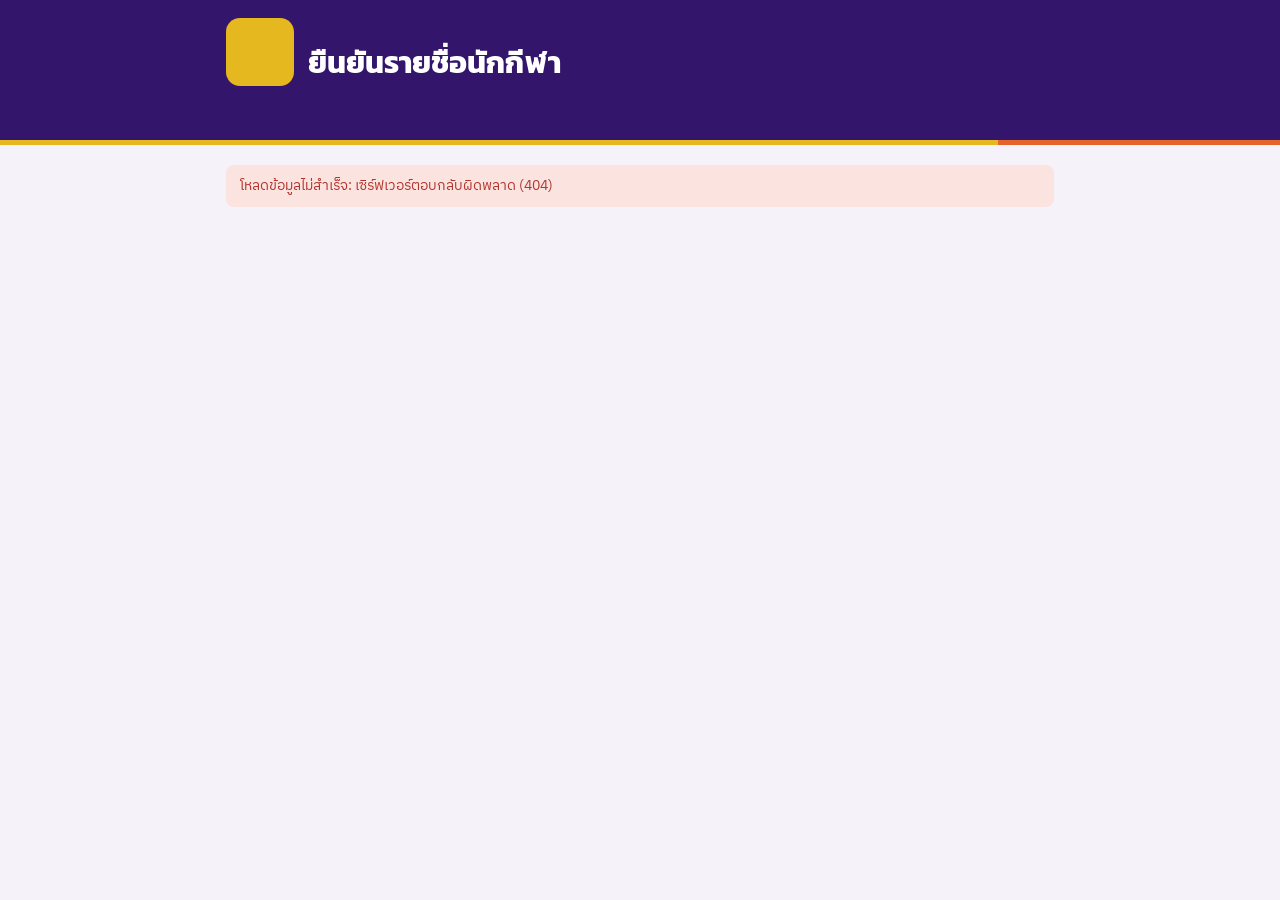
==== commit 28f5c75a: "หน้ารายชื่อที่ยืนยันลงแข่ง + พิมพ์ผลการแข่งขัน เลือกรายการได้ทุกแท็บ" ====
--- a/static/index.html
+++ b/static/index.html
@@ -35,15 +35,9 @@
   function pkey(f, l) { return norm(f) + norm(l); }
   function errMsg(e) { return (e && (e.message || e)) + ''; }
 
-  function pageNav(slug, cur) {
-    var b = '/c/' + encodeURIComponent(slug);
-    document.getElementById('pagenav').innerHTML = [[b, 'confirm', 'ยืนยันรายชื่อนักกีฬา'], [b + '/results', 'results', 'ผลการแข่งขัน']].map(function (x) {
-      return '<a href="' + x[0] + '"' + (x[1] === cur ? ' aria-current="page"' : '') + '>' + x[2] + '</a>';
-    }).join('');
-  }
   function renderHeader() {
     var c = S.comp;
-    pageNav(c.slug, 'confirm');
+    C.pageNav(c.slug, 'confirm');
     document.title = 'ยืนยันรายชื่อ · ' + c.name;
     document.getElementById('brand').innerHTML = C.logoHtml(c) +
       '<div><div class="games">' + esc(c.name) + '</div><h1>ยืนยันรายชื่อนักกีฬา' + esc(c.sport || '') + '</h1></div>';
--- a/static/app.css
+++ b/static/app.css
@@ -274,3 +274,25 @@
 .nav a:hover { color: var(--band-ink) }
 .nav a[aria-current="page"] { background: rgba(255,255,255,.12); color: var(--band-ink); font-weight: 600 }
 .pagenav { margin-top: 10px }
+.evchips{display:flex;flex-wrap:wrap;gap:6px}
+.evchips button{border:1px solid var(--line);background:var(--surface);color:var(--ink);border-radius:999px;padding:5px 12px;font:inherit;font-size:13.5px;cursor:pointer}
+.evchips button[aria-pressed="true"]{background:var(--accent);color:var(--on-accent);border-color:var(--accent)}
+/* ---------- รายชื่อที่ยืนยันลงแข่ง ---------- */
+.rs-day{display:grid;gap:6px}
+.rs-ev{display:grid;gap:6px;margin-top:8px}
+.rs-ev h3{margin:6px 0 0}
+table.roster{border-collapse:collapse}
+table.roster th,table.roster td{text-align:center;vertical-align:middle;border:1px solid var(--line)}
+table.roster td.nm{text-align:left}
+table.roster th:nth-child(1){width:44px}table.roster th:nth-child(3){width:96px}
+@media print{
+  .band,.noprint,.toast{display:none!important}
+  body{background:#fff}.card{border:0;box-shadow:none;padding:0}
+  .rs-ev{break-inside:auto}.rs-ev h3{break-after:avoid}
+  table.roster tr{break-inside:avoid}table.roster thead{display:table-header-group}
+  .tbl-wrap{overflow:visible}
+}
+table.roster{table-layout:fixed;width:100%}
+table.roster th:nth-child(2){width:36%}
+@media (min-width:700px){table.roster td.nm{white-space:nowrap;overflow:hidden;text-overflow:ellipsis}}
+@media (max-width:640px){table.roster th:nth-child(1){width:30px}table.roster th:nth-child(3){width:64px}table.roster th:nth-child(2){width:32%}table.roster td,table.roster th{padding:6px 4px;font-size:13px}}
